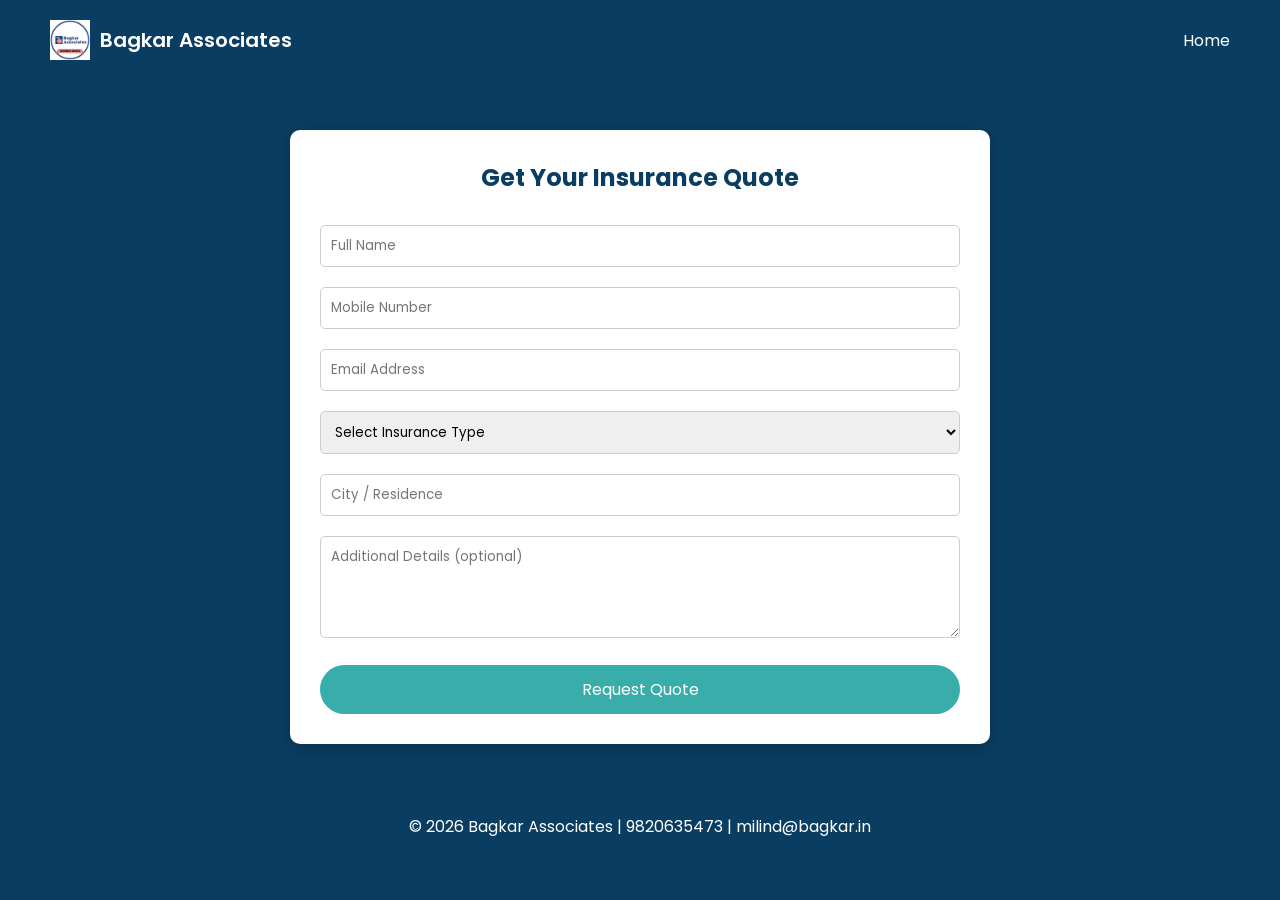
==== quote.html @ 69b4c31e "Add files via upload" ====
<!DOCTYPE html>
<html lang="en">
    <head>
        <meta charset="UTF-8" />
        <meta name="viewport" content="width=device-width, initial-scale=1.0" />
        <link href="https://fonts.googleapis.com/css2?family=Poppins:wght@300;400;600&display=swap" rel="stylesheet">
        <link rel="icon" type="image/png" href="logo.jpg">
        <title>Get a Quote - Bagkar Associates</title>

        <style>
            *{
                margin: 0;
                padding: 0;
                box-sizing: border-box;
                font-family: 'Poppins', sans-serif;
            }

            body{
                background-color: #0a3d62;
                color: white;
            }

            header{
                display: flex;
                justify-content: space-between;
                align-items: center;
                padding: 20px 50px;
            }

            nav a{
                color: white;
                text-decoration: none;
                margin-left: 20px;
            }

            .container {
                max-width: 700px;
                margin: 50px auto;
                background: white;
                color: #333;
                padding: 30px;
                border-radius: 10px;
                box-shadow: 0 4px 15px rgba(0,0,0,0.2);
            }

            h2 {
                text-align: center;
                margin-bottom: 20px;
                color: #0a3d62;
            }

            input, select, textarea {
                width: 100%;
                padding: 10px;
                margin: 10px 0;
                border-radius: 5px;
                border: 1px solid #ccc;
            }

            .btn {
                width: 100%;
                padding: 12px;
                background: #38ada9;
                color: white;
                border: none;
                border-radius: 25px;
                cursor: pointer;
                font-size: 16px;
                margin-top: 10px;
            }

            .btn:hover {
                 background: #079992;
            }

            footer {
              text-align: center;
              padding: 20px;
              margin-top: 30px;
            }

            .logo {
                display: flex;
                align-items: center;
                gap: 10px;
            }

            .logo img {
                height: 40px;  
                width: auto;
            }

            .logo span {
                font-size: 20px;
                font-weight: 600;
            }

</style>
    </head>
    <body>
        <header>
             <div class="logo">
                <img src="logo.jpg" alt="Bagkar Associates Logo" />
                <span>Bagkar Associates</span>
            </div>

            <nav>
                <a href="index.html">Home</a>
            </nav>
        </header>

        <div class="container">
            <h2>Get Your Insurance Quote</h2>

           <form id="quoteForm">

                <input type="text" id="name" placeholder="Full Name" required>

                <input type="tel" id="phone" placeholder="Mobile Number" required>

                <input type="email" id="email" placeholder="Email Address" required>

                <select id="type" required>
                    <option value="">Select Insurance Type</option>
                    <option>Life Insurance</option>
                    <option>Health Insurance</option>
                    <option>Motor Insurance</option>
                    <option>Property Insurance</option>
                    <option>Marine Insurance</option>
                    <option>Travel Insurance</option>
                    <option>Factory Insurance</option>
                    <option>Term Insurance</option>
                    <option>Personal Accident Insurance</option>
                </select>

                <input type="text" id="city" placeholder="City / Residence" required>

                <textarea id="message" placeholder="Additional Details (optional)" rows="4"></textarea>

                <button type="submit" class="btn">Request Quote</button>

            </form>
        </div>

        <footer>
             <p>© 2026 Bagkar Associates | 9820635473 | milind@bagkar.in</p>
        </footer>

        <script>
                    document.getElementById("quoteForm").addEventListener("submit", function(e) {
                        e.preventDefault();

                        let data = {
                            name: document.getElementById("name").value,
                            phone: document.getElementById("phone").value,
                            email: document.getElementById("email").value,
                            type: document.getElementById("type").value,
                            city: document.getElementById("city").value,
                            message: document.getElementById("message").value
                        };

                        fetch("https://script.google.com/macros/s/AKfycbxUStnJF4MpPeDXLVckfcfIDvxCHLEVDL3Lgd1rjdY5WdLoEZWi0Mnva2bHpS1CewirPw/exec", {
                            method: "POST",
                            body: JSON.stringify(data),
                            mode: "no-cors"
                        });

                       
                        let whatsappNumber ="919820635473"

                         let msg = `NEW LEAD 

                    Name: ${data.name}
                    Phone:${data.phone}
                    Email:${data.email}
                    Insurance:${data.type}
                    City:${data.city}
                    Message:${data.message}`;

                        let url = `https://wa.me/${whatsappNumber}?text=${encodeURIComponent(msg)}`;
                    
                        window.open(url, "_blank");

                         alert("Quote submitted successfully!");
                         document.getElementById("quoteForm").reset();
                    });
                
        </script>

    </body>
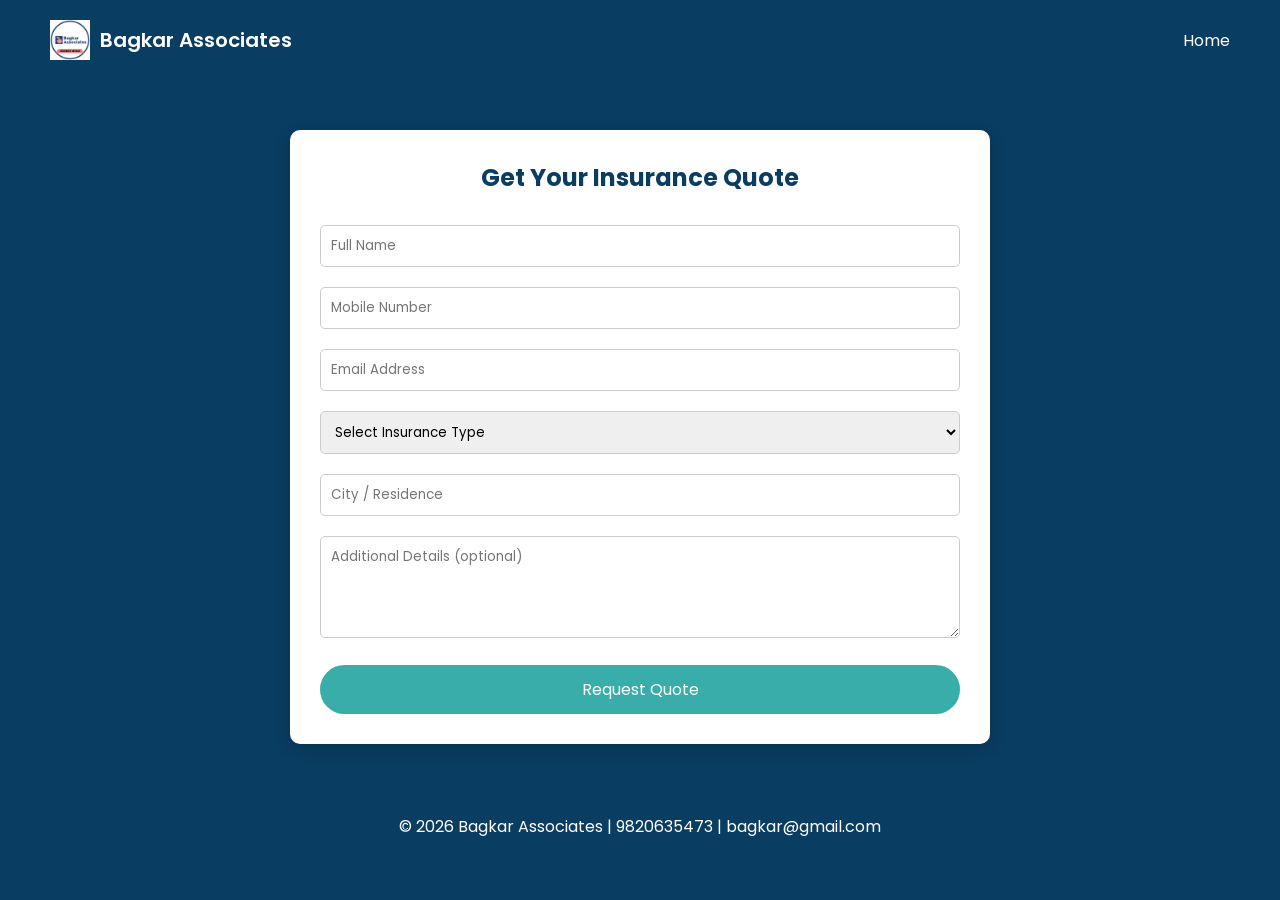
==== commit 8d64d641: "Update quote.html" ====
--- a/quote.html
+++ b/quote.html
@@ -143,7 +143,7 @@
         </div>
 
         <footer>
-             <p>© 2026 Bagkar Associates | 9820635473 | milind@bagkar.in</p>
+             <p>© 2026 Bagkar Associates | 9820635473 | bagkar@gmail.com</p>
         </footer>
 
         <script>
@@ -187,4 +187,4 @@
                 
         </script>
 
-    </body>+    </body>
